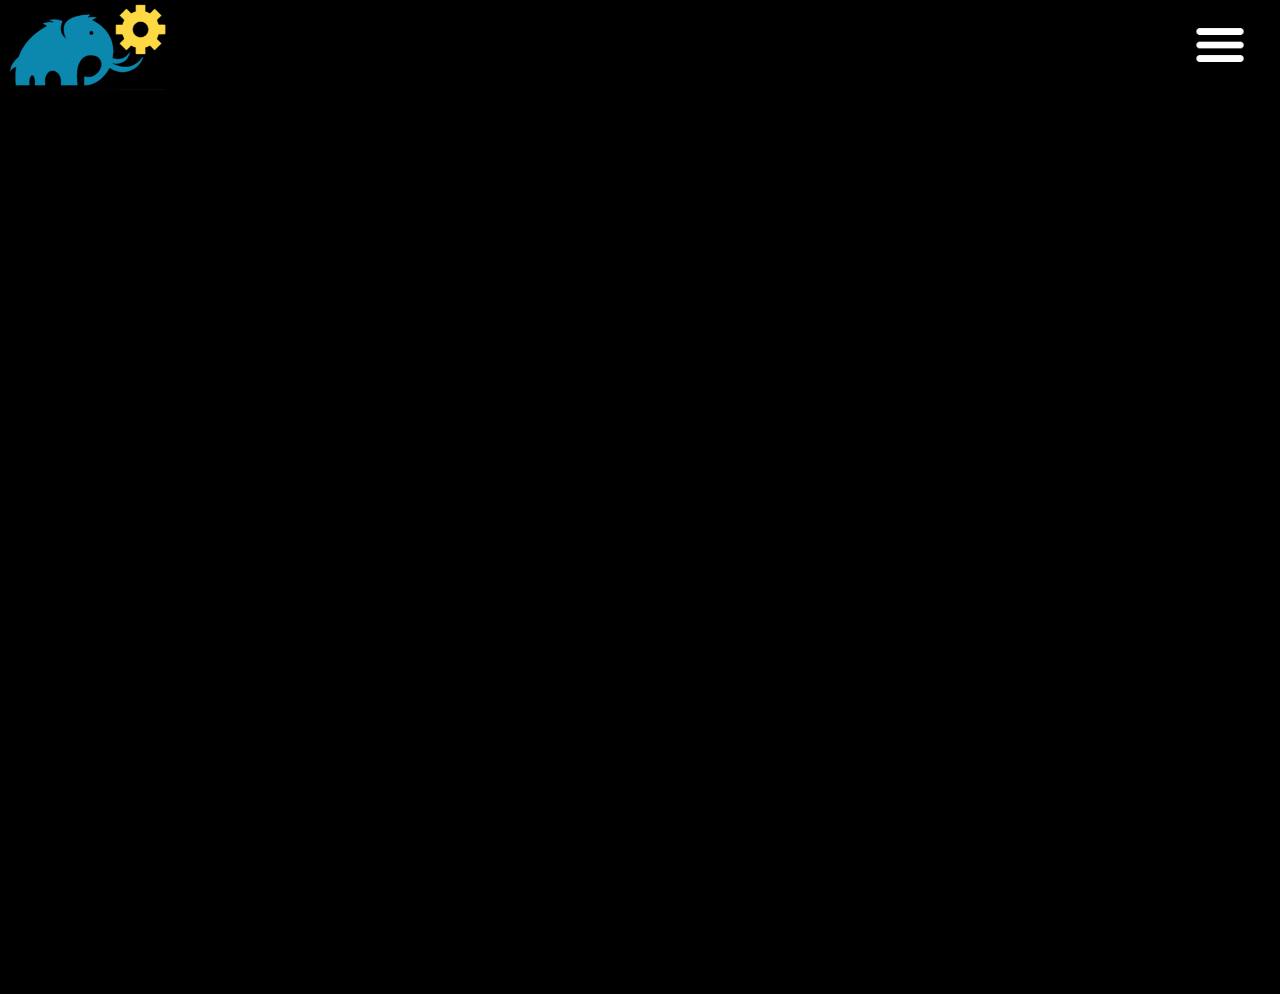
==== Pages/blogPost/blog.html @ b9dce3fc "Initial commit" ====
<!DOCTYPE html>
<html>
  <head>
    <meta charset="utf-8">
    <meta name="viewport" content="width=device-width">
		<title>Build Blog - BC Robotics</title>
		<link rel="icon" type="image/png" href="../../Images/4504Logos/BCRoboticsText.png">
    <link href="blog.css" rel="stylesheet" type="text/css" />
  </head>
  <body>
		<div id="navbar">
			<a id="mammothLogoLink" href="../../index.html">
				<img id="mammothLogo" src="../../Images/4504Logos/MammothLogo.png" alt="logo">
			</a>
			<img id="hamburgerMenuIcon" src="../../Images/icons/hamburgerMenuIcon.png">
		</div>
		<!-- navigation bar end -->
		<div id="hamburgerMenu">
			<ul id="hamburgerMenuList">
				<li><a href="../../index.html#news" class="hamburgerMenuLink">News</a></li>
				<li><a href="../../index.html#sponsors" class="hamburgerMenuLink">Sponsors</a></li>
				<li><a href="https://www.thebluealliance.com/" class="hamburgerMenuLink" target="_Blank">Schedule</a></li>
				<li><a href="../../index.html#contact" class="hamburgerMenuLink">Contact</a></li>
				<li id="joinUsHamburger"><a href="../../index.html#contact" class="hamburgerMenuLink">Join Us</a></li>
				<li id="blogburg"><a href="Pages/blogPost/blog.html" class="hamburgerMenuLink">Blog</a></li>
			</ul>
		</div>
		<div id="framebox">
			<iframe src="https://docs.google.com/document/d/e/2PACX-1vRCmjbraZIJzt1uefME1tI__phv5lTV_BDUhr7n1d4vdNOYz1Me8AiX7sTihvYwBO8IoeAtmr403GnB/pub?embedded=true" id="googleDoc"></iframe>
		</div>
		<script src="navbar.js"></script>
  </body>
</html>
---- Pages/blogPost/blog.css ----
*{
	padding: 0px;
	margin: 0px;
  font-family: -apple-system, BlinkMacSystemFont, 'Segoe UI', Roboto, Oxygen, Ubuntu, Cantarell, 'Open Sans', 'Helvetica Neue', sans-serif;
	/* border: 1px solid #ff0000; */
	z-index:0;
}

body{
	background-color: black;
	overflow: hidden;
	
}

#framebox{
	width: 100%;
	height: 100vh;
	/* margin-top: -10vh; */
	justify-content: center;
	/* overflow: hidden; */
}

#googleDoc{
	background-color: black;
	border: none;
	width:100%;
	height: 100%; 
}

 
//Navigation bar styling

#mammothLogoLink{
	height: 100%;
}

#mammothLogo{
	height: 100%;
}

/* this */
#navbar{
	display: flex;
	justify-content: space-around;
	align-content: center;
	height: 10vh;
	width: 100%;
  /* position: fixed; */
  font-family: -apple-system, BlinkMacSystemFont, 'Segoe UI', Roboto, Oxygen, Ubuntu, Cantarell, 'Open Sans', 'Helvetica Neue', sans-serif;
}

#hamburgerMenuList {
	list-style-type: none;
	padding-right: 1vw;
}

.hamburgerMenuLink{
	display: block;
  padding: 8px;
	height: 4vh;
	align-content: center;
  color: whitesmoke;
	text-decoration: none;
	font-size: 32px;	/* merged from hamburgerMenuItem class */
}

.hamburgerMenuLink:hover {
	background-color: rgba(30,30,30, 0.80);
}


#hamburgerMenuIcon {
 z-index: 2;
 height: 6vh;
 margin-top: auto;
 margin-bottom: auto;
 margin-left: auto;
 margin-right: calc(1.4vw + 15px);
 cursor: pointer;
}

#hamburgerMenu {
	position: absolute;
	display: none;
	top: 10vh;  
	height: 35vh;
	width: 25vw;
	margin-left: auto;
	left:75vw;
	margin-top: -10vh;
	padding-top: 10vh;
	background-color: rgba(55,55,55, 0.80);
	justify-content: left; 
}
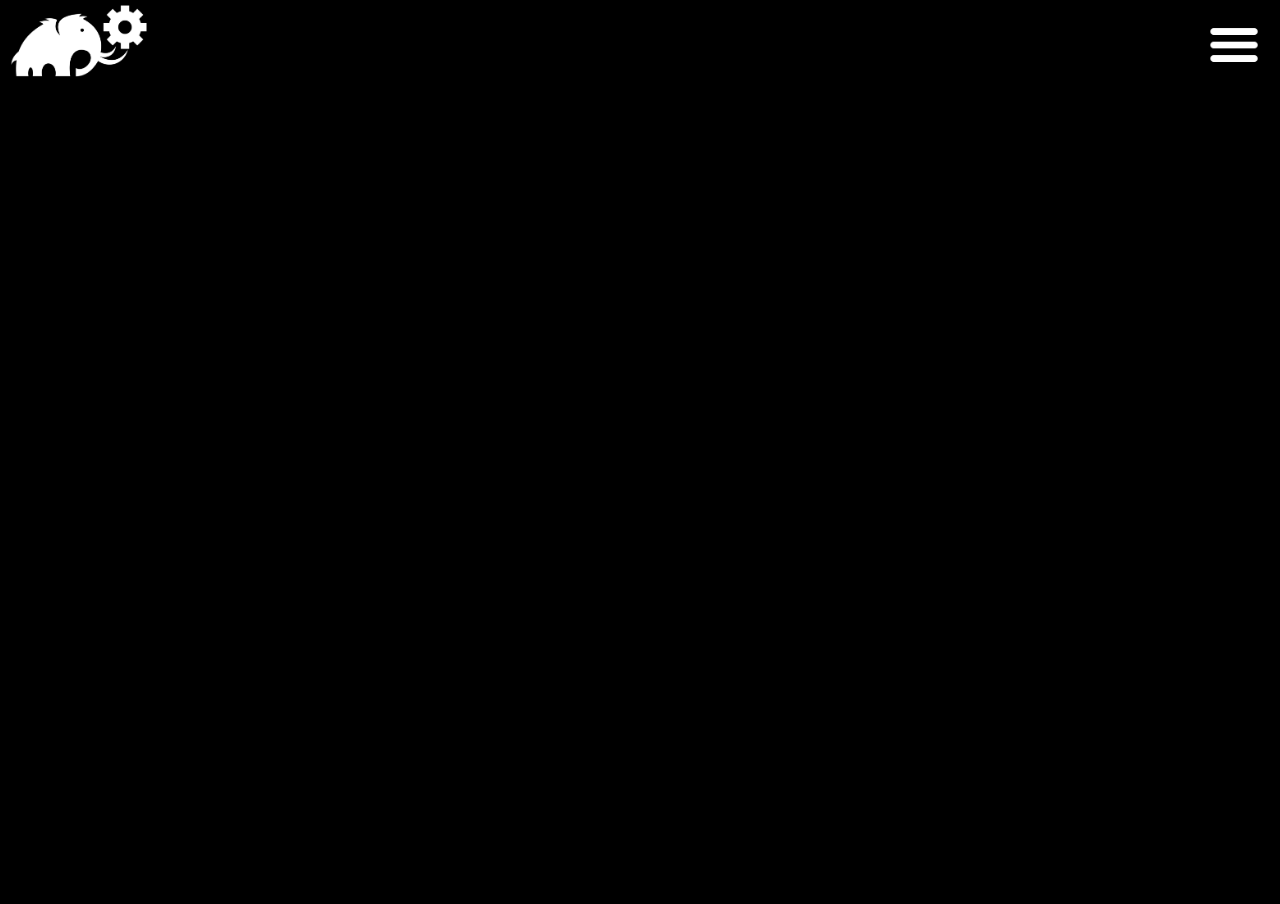
==== commit f000fbd3: "EVERYTHING!!!" ====
--- a/Pages/blogPost/blog.html
+++ b/Pages/blogPost/blog.html
@@ -4,26 +4,26 @@
     <meta charset="utf-8">
     <meta name="viewport" content="width=device-width">
 		<title>Build Blog - BC Robotics</title>
-		<link rel="icon" type="image/png" href="../../Images/4504Logos/BCRoboticsText.png">
+		<link rel="icon" type="image/png" href="../../Images/4504Logos/LogoStackNoMammoth.png">
+		 <link href="../../desktop.css" media="screen and (min-width: 900px)" rel="stylesheet" type="text/css" />
+		<link href="../../mobile.css" media="screen and (max-width: 900px)" rel="stylesheet" type="text/css" />
     <link href="blog.css" rel="stylesheet" type="text/css" />
   </head>
   <body>
 		<div id="navbar">
-			<a id="mammothLogoLink" href="../../index.html">
-				<img id="mammothLogo" src="../../Images/4504Logos/MammothLogo.png" alt="logo">
-			</a>
+			<a href="https://robotics-site.22rainjv.repl.co/index.html"><img id="mammothLogo" src="../../Images/4504Logos/MammothLogoWhite.png" alt="logo"></a>
 			<img id="hamburgerMenuIcon" src="../../Images/icons/hamburgerMenuIcon.png">
 		</div>
 		<!-- navigation bar end -->
-		<div id="hamburgerMenu">
-			<ul id="hamburgerMenuList">
-				<li><a href="../../index.html#news" class="hamburgerMenuLink">News</a></li>
-				<li><a href="../../index.html#sponsors" class="hamburgerMenuLink">Sponsors</a></li>
-				<li><a href="https://www.thebluealliance.com/" class="hamburgerMenuLink" target="_Blank">Schedule</a></li>
-				<li><a href="../../index.html#contact" class="hamburgerMenuLink">Contact</a></li>
-				<li id="joinUsHamburger"><a href="../../index.html#contact" class="hamburgerMenuLink">Join Us</a></li>
-				<li id="blogburg"><a href="Pages/blogPost/blog.html" class="hamburgerMenuLink">Blog</a></li>
-			</ul>
+		<div id="hamburgerMenuContainer">
+			<div id="hamburgerMenu">
+				<a href="https://robotics-site.22rainjv.repl.co/index.html#news" class="hamburgerMenuLink">News</a>
+				<a href="https://robotics-site.22rainjv.repl.co/index.html#sponsors" class="hamburgerMenuLink">Sponsors</a>
+				<a href="https://www.thebluealliance.com/" class="hamburgerMenuLink" target="_Blank">Schedule</a>
+				<a href="https://robotics-site.22rainjv.repl.co/index.html#contact" class="hamburgerMenuLink">Contact</a>
+				<a href="https://docs.google.com/forms/d/e/1FAIpQLSfBtnBe92Y_NIFXODOuqEao3xzNIFigf_Q8IIrsw1BoU9K3Dg/viewform?usp=sf_link" target="_blank" id="joinUsHamburger" class="hamburgerMenuLink">Join Us</a>
+				<a href="../../Pages/blogPost/blog.html" id="blogburg" class="hamburgerMenuLink">Blog</a>
+			</div>
 		</div>
 		<div id="framebox">
 			<iframe src="https://docs.google.com/document/d/e/2PACX-1vRCmjbraZIJzt1uefME1tI__phv5lTV_BDUhr7n1d4vdNOYz1Me8AiX7sTihvYwBO8IoeAtmr403GnB/pub?embedded=true" id="googleDoc"></iframe>
--- a/desktop.css
+++ b/desktop.css
@@ -0,0 +1,498 @@
+/* YELLOW: #FED548 */
+/* BLUE: #0C88AE */
+
+
+/* Global styles ########################################*/
+
+
+*{
+	padding: 0px;
+	margin: 0px;
+  font-family: -apple-system, BlinkMacSystemFont, 'Segoe UI', Roboto, Oxygen, Ubuntu, Cantarell, 'Open Sans', 'Helvetica Neue', sans-serif;
+	/* border: 1px solid #ff0000; */
+}
+
+.rounded{
+	border-radius: 25px;
+}
+
+.section{
+	height: 100vh;
+}
+
+.sectionTitles{
+	color: #707070;
+}
+
+#logos{
+	display: flex;
+}
+
+
+/* Navbar styles ########################################*/
+
+
+#mammothLogo{
+	height:80%;
+	padding: 5px;
+	padding-left: 10px;
+	margin-right: auto;
+}
+
+#topbar{
+	display: flex;
+	justify-content: space-around;
+	height: 10vh;
+	width: 100%;
+  top: 0px;
+  z-index: 3;
+  position: fixed;
+}
+
+#navbar{
+	display: flex;
+	/* display: none; */
+	justify-content: space-around;
+	align-content: center;
+	height: 10vh;
+	width: 100%;
+	top: -1200px;
+  position: fixed;
+	z-index: 3;
+  font-family: -apple-system, BlinkMacSystemFont, 'Segoe UI', Roboto, Oxygen, Ubuntu, Cantarell, 'Open Sans', 'Helvetica Neue', sans-serif;
+}
+
+.hamburgerMenuLink{
+	display: block;
+  padding: 8px;
+	align-content: center;
+	justify-content: center;
+  color: whitesmoke;
+	text-decoration: none;
+	font-size: 32px;	/* merged from hamburgerMenuItem class */
+}
+
+.hamburgerMenuLink:hover {
+	background-color: rgba(30,30,30, 0.80);
+}
+
+#hamburgerMenuIcon1 {
+ height: 6vh;
+ z-index: 10;
+ margin-top: auto;
+ margin-bottom: auto;
+ margin-left: auto;
+ margin-right: 1.5vw;
+ cursor: pointer;
+}
+
+#hamburgerMenuIcon {
+ height: 6vh;
+ margin-top: auto;
+ margin-bottom: auto;
+ margin-left: auto;
+ margin-right: 1.5vw;
+ cursor: pointer;
+}
+
+
+/* Hamburger menu styles ########################################*/
+
+
+#hamburgerMenuContainer {
+	position: fixed;
+	display: inherit;
+	z-index: 2;
+	right: 0vw;
+}
+
+#hamburgerMenu {
+	position: sticky;
+	display: none; 
+	width: 25vw;
+	padding-top: 10vh; /*If the top padding is unwanted, change this to "top: 10vh" */
+	background-color: rgba(55,55,55, 0.80);
+}
+
+
+/* Header styles ########################################*/
+
+
+#header{
+	background-image: url('/Images/4504RobotBackground.png');
+	/* background-color: #0C88AE; */
+	background-color: #000000;
+  background-repeat: no-repeat;
+	background-size: cover;
+	background-position: center bottom;
+	background-attachment: fixed;
+	height: 100vh;
+	/* align-self: center; */
+}
+
+
+#hContent{
+	display: flex;
+	align-items: center;
+	justify-content: space-between;
+	text-align: center;
+	/* margin-bottom: -12vh; */
+	padding-left: 5vw;
+}
+
+#slogan{
+	margin: 15vw;
+	/* width:  */
+	color: lightgray;
+}
+
+#slogan h1{
+	font-size: 4vw;
+	color: #bbbbbb;
+}
+
+#slogan h2{
+	font-size: 2vw;
+	color: #bbbbbb;
+}
+
+#pageLogo{
+	height: 25vw;
+}
+
+#joinUsSplash{
+	font-size: 16px;
+	margin-top: 5vh;
+	padding: 15px 32px;
+	text-align: center;
+	width: 12vw;
+	background: unset;
+	border-color: lightgray;
+	border: 3px;
+	border-style: solid;
+	color: lightgray;
+	cursor: pointer;
+}
+
+
+/* News styles ########################################*/
+
+
+#newsDiv{
+	background-color: #111111;
+	display: flex;
+	align-items: center;
+	justify-content: center;
+	height: 100vh;
+}
+
+#news{
+	background-color: #111111;
+	display: flex;
+	align-items: center;
+	justify-content: space-between;
+	/* height: 75vh; */
+	text-align: center;
+	padding-left: 5vw;
+	padding-right: 5vw;
+	padding-top: 0px;
+	padding-bottom: 0px;
+}
+
+.newsButtons{
+	background-color: #333333;
+	width: 15vw;
+	cursor: pointer;
+  border: none;
+  color: white;
+  padding: 15px 32px;
+  margin: 5%;
+  text-align: center;
+  text-decoration: none;
+  display: inline-block;
+  font-size: 16px;
+}
+
+#newsTitle{
+	padding-left: 10vw;
+	padding-right: 10vw;
+}
+
+#slides-container {
+ 	background-image: url("Images/photos/robo.jpg");
+ 	height: 66vh;
+ 	width: 50vw;
+ 	background-size: cover;
+ 	background-position: center;
+  background-repeat: no-repeat;
+  max-width: 1000px;
+  position: relative;
+  margin: auto;
+	transition: background-image 0.5s ease;
+}
+
+.newsText {
+  color: #f2f2f2;
+  font-size: 15px;
+  position: absolute;
+	display: block;
+  width: 100%;
+	height:	10%;
+	top: 90%;
+  text-align: center;
+	background-color: rgba(55,55,55, 0.80);
+	justify-content: center;
+	
+}
+
+/* Number text (1/3 etc) */
+#ssCounter {
+  color: #f2f2f2;
+	background-color: rgba(55,55,55, 0.80);
+  font-size: 12px;
+  padding: 8px 12px;
+  position: absolute;
+  margin-top: 5px;
+	margin-left: 5px;
+}
+
+#ssTitle {
+	font: 100% arial;
+	display: flex;
+	position: relative;
+	font-size: 3vh;
+  justify-content: center;
+  align-items: center;
+	height: 6.6vh;
+	width: 100%;
+	text-align: center;
+}
+
+#ssText {				//Depricated
+	font: 1em arial;
+	//display: block;
+	position: relative;
+	font-size: 1vw;
+	margin: auto;
+	width: 90%;
+	height: 80%;
+	padding-left: 0.5vw;
+	padding-right: 0.5vw;
+	text-align: left;
+	overflow: hidden;
+	text-overflow: ellipsis;
+	display: none;
+}
+
+#dotContainer{
+	background-color: rgba(55,55,55, 0.80);
+	border-radius: 25px;
+  font-size: 12px;
+  padding: 7px 12px;
+	width: 81px;
+  position: relative;
+	top: 5px;
+	margin-right: 5px;
+	margin-left: auto;
+	justify-content: space-between;
+}
+
+.dot {
+  cursor: pointer;
+  height: 15px;
+  width: 15px;
+	margin: 0 2px;
+  background-color: #bbb;
+  border-radius: 50%;
+  display: inline-block;
+	position: relative;
+  transition: background-color 0.6s ease;
+}
+
+.active, .dot:hover {
+  background-color: #717171;
+}
+
+.fade {
+  -webkit-animation-name: fade;
+  -webkit-animation-duration: 1.5s;
+  animation-name: fade;
+  animation-duration: 1.5s;
+}
+
+@-webkit-keyframes fade {
+  from {opacity: .4} 
+  to {opacity: 1}
+}
+
+@keyframes fade {
+  from {opacity: .4} 
+  to {opacity: 1}
+}
+
+
+/* External news styles ########################################*/
+
+
+#externalNews{
+	display: flex;
+	justify-content: center;
+	background-color: #000000;
+	padding: 4%
+}
+
+#rssFeed{
+	width: 75vw;
+}
+
+.feed-title a:link{
+	color: #808080;
+}
+.feed-title a:visited{
+	color: #757575;
+}
+.feed-title a:hover{
+	color: #909090;
+}
+.feed-title a:active{
+	color: #bbbbbb;
+}
+
+.feed-item-title a:link{
+	color: #808080;
+}
+.feed-item-title a:visited{
+	color: #757575;
+}
+.feed-item-title a:hover{
+	color: #909090;
+}
+.feed-item-title a:active{
+	color: #bbbbbb;
+}
+
+.feed-item-desc{
+	color: #707070;
+}
+
+#rssFeed p{
+	color: #707070;
+	margin-bottom: 3vh;
+}
+
+container{				/* Is this used? */
+	width: 20vw;
+}
+
+
+/* Sponsor styles ########################################*/
+
+
+#ranks{
+	display: flex;
+	justify-content: center;
+	flex-wrap: wrap;
+}
+
+#sponsors{
+	background-color: #111111;
+	text-align: center;
+  font-family: -apple-system, BlinkMacSystemFont, 'Segoe UI', Roboto, Oxygen, Ubuntu, Cantarell, 'Open Sans', 'Helvetica Neue', sans-serif;
+}
+
+.brandRank{
+	color: #111111;
+	margin-bottom: 30%
+}
+
+.sponsor{
+	display: flex;
+	align-items: center;
+	justify-content: center;
+	width: 20vw;
+	height: 18vw;
+	background-color: #505050;
+	margin: 2%;
+}
+
+.sponsorImg{
+	width: 80%;
+}
+
+
+/* Contact styles ########################################*/
+
+
+#contact{
+	widows: 100%;
+	height: 75vh;
+	text-align: center;
+}
+
+#contactContent{
+	display: flex;
+	justify-content: space-around;
+	align-items: center;
+	background-color: #000000;
+	border: none;
+  text-decoration: none;
+	width: 100%;
+	height: 100%;
+}
+
+.contactButtons{
+	background-color: #333333;
+	width: 15vw;
+	cursor: pointer;
+  border: none;
+  color: white;
+  padding: 15px 32px;
+  margin: 5%;
+  text-align: center;
+  text-decoration: none;
+  display: inline-block;
+  font-size: 16px;
+
+}
+
+/* Are any of these three used? */
+#socialList{
+	list-style-type: none;
+}
+
+.socialItem{
+	font-size: 42px;
+}
+
+.socialLogo{
+	width: 2vw;
+}
+
+
+/* Footer styles ########################################*/
+
+
+#footer {
+	display: flex;
+	align-items: center;
+	background-color: black;
+  justify-content: center;
+	height: 15vh;
+  font-family: -apple-system, BlinkMacSystemFont, 'Segoe UI', Roboto, Oxygen, Ubuntu, Cantarell, 'Open Sans', 'Helvetica Neue', sans-serif;
+}
+
+.footerText{
+	color: #707070;
+}
+
+
+/* Temporary styles ########################################*/
+
+
+.disabled{
+	cursor:default;
+}
+
+#blogburg:hover{
+	background-color: rgba(55, 55, 55, 0.0);
+}--- a/mobile.css
+++ b/mobile.css
@@ -0,0 +1,499 @@
+/* YELLOW: #FED548 */
+/* BLUE: #0C88AE */
+
+
+/* Global styles ########################################*/
+
+
+*{
+	padding: 0px;
+	margin: 0px;
+  font-family: -apple-system, BlinkMacSystemFont, 'Segoe UI', Roboto, Oxygen, Ubuntu, Cantarell, 'Open Sans', 'Helvetica Neue', sans-serif;
+	/* border: 1px solid #ff0000; */
+}
+
+.rounded{
+	border-radius: 25px;
+}
+
+.section{
+	height: 100vh;
+	min-height: 120vw;
+}
+
+.sectionTitles{
+	color: #707070;
+}
+
+#logos{
+	display: flex;
+}
+
+
+/* Navbar styles ########################################*/
+
+
+#mammothLogo{
+	height:80%;
+	padding: 5px;
+}
+
+#topbar{
+	display: flex;
+	justify-content: space-around;
+	height: 10vh;
+	width: 100%;
+  top: 0px;
+  z-index: 3;
+  position: fixed;
+}
+
+#navbar{
+	display: flex;
+	/* display: none; */
+	justify-content: space-around;
+	align-content: center;
+	height: 10vh;
+	width: 100%;
+	top: -1200px;
+  position: fixed;
+	z-index: 3;
+  font-family: -apple-system, BlinkMacSystemFont, 'Segoe UI', Roboto, Oxygen, Ubuntu, Cantarell, 'Open Sans', 'Helvetica Neue', sans-serif;
+}
+
+.hamburgerMenuLink{
+	display: block;
+	text-align: center;
+  padding: 10px;
+	align-content: center;
+  color: whitesmoke;
+	text-decoration: none;
+	font-size: 32px;	/* merged from hamburgerMenuItem class */
+}
+
+.hamburgerMenuLink:hover {
+	background-color: rgba(30,30,30, 0.80);
+}
+
+#hamburgerMenuIcon1 {
+ height: 6vh;
+ z-index: 5;
+ margin-top: auto;
+ margin-bottom: auto;
+ margin-left: auto;
+ margin-right: 1.5vw;
+ cursor: pointer;
+}
+
+#hamburgerMenuIcon {
+ height: 6vh;
+ z-index: 5;
+ margin-top: auto;
+ margin-bottom: auto;
+ margin-left: auto;
+ margin-right: 1.5vw;
+ cursor: pointer;
+}
+
+
+/* Hamburger menu styles ########################################*/
+
+
+#hamburgerMenuContainer {
+	position: fixed;
+	display: inherit;
+	z-index: 2;
+	right: 0vw;
+}
+
+#hamburgerMenu {
+	position: sticky;
+	display: none; 
+	width: 100vw;
+	padding-top: 10vh; /*If the top padding is unwanted, change this to "top: 10vh" */
+	background-color: rgba(55,55,55, 0.80);
+}
+
+
+/* Header styles ########################################*/
+
+
+#header{
+	background-image: url('/Images/4504RobotBackground.png');
+	background-color: #000000;
+  background-repeat: no-repeat;
+	background-size: cover;
+	background-position: center bottom;
+	background-attachment: fixed;
+	height: 100vh;
+	min-height:120vw;
+	display: flex;
+	align-items: center;
+}
+
+#hContent{
+	text-align: center;
+}
+
+#slogan{
+	margin: 15vw;
+	color: lightgray;
+}
+
+#slogan h1{
+	font-size: 2.5rem;
+	color: #bbbbbb;
+}
+
+#slogan h2{
+	font-size: 1.9rem;
+	color: #bbbbbb;
+}
+
+#pageLogo{
+	height: 50vw;
+}
+
+#joinUsSplash{
+	font-size: 1.4rem;
+	margin-top: 5vh;
+	padding: 15px 32px;
+	text-align: center;
+	width: 35vw;
+	background: unset;
+	border-color: lightgray;
+	border: 3px;
+	border-style: solid;
+	color: lightgray;
+	cursor: pointer;
+}
+
+
+/* News styles ########################################*/
+
+
+#newsDiv{
+	background-color: #111111;
+	display: flex;
+	align-items: center;
+	justify-content: center;
+	height: 100vh;
+}
+
+#news{
+	align-content: center;
+	text-align: center;
+}
+
+#newsTitle{
+	padding-left: 10vw;
+	padding-right: 10vw;
+}
+
+.newsButtons{
+	background-color: #333333;
+	width: 39vw;
+	height: 30vw;
+	cursor: pointer;
+  border: none;
+  color: white;
+  padding: 3vw ;
+  margin: 5%;
+  text-align: center;
+  text-decoration: none;
+  display: inline-block;
+  font-size: 4vw;
+}
+
+#slides-container {
+ 	background-image: url("Images/photos/robo.jpg");
+ 	height: 60vh;
+ 	width: 80vw;
+ 	background-size: cover;
+ 	background-position: center;
+  background-repeat: no-repeat;
+  position: relative;
+  margin: auto;
+	transition: background-image 0.5s ease;
+}
+
+.newsText {
+  color: #f2f2f2;
+  font-size: 15px;
+  position: absolute;
+	display: block;
+  width: 100%;
+	top: 75%;
+	height: 25%;
+  align-content: center;
+	background-color: rgba(55,55,55, 0.80);
+	
+}
+
+#newsContainer{
+	display: flex;
+	align-content: center;
+}
+
+/* Number text (1/3 etc) */
+#ssCounter {
+  color: #f2f2f2;
+	background-color: rgba(55,55,55, 0.80);
+  font-size: 12px;
+  padding: 8px 12px;
+  position: absolute;
+  margin-top: 5px;
+	margin-left: 5px;
+}
+
+#ssTitle {
+	font: 100% arial;
+	display: flex;
+	position: relative;
+	font-size: 4vh;
+  justify-content: center;
+  align-items: center;
+	height: 15vh;
+	width: 100%;
+	text-align: center;
+}
+
+#ssText {
+	font: 1em arial;
+	display: block;
+	position: relative;
+	font-size: 6vw;
+	margin: auto;
+	width: 90%;
+	height: 80%;
+	padding-left: 0.5vw;
+	padding-right: 0.5vw;
+	text-align: left;
+	overflow: hidden;
+	text-overflow: ellipsis;
+	display: none;
+}
+
+#dotContainer{
+	background-color: rgba(55,55,55, 0.80);
+	border-radius: 25px;
+  font-size: 12px;
+  padding: 7px 12px;
+	width: 81px;
+  position: relative;
+	top: 5px;
+	margin-right: 5px;
+	margin-left: auto;
+	justify-content: space-between;
+}
+
+.dot {
+  cursor: pointer;
+  height: 15px;
+  width: 15px;
+	margin: 0 2px;
+  background-color: #bbb;
+  border-radius: 50%;
+  display: inline-block;
+	position: relative;
+  transition: background-color 0.6s ease;
+}
+
+.active, .dot:hover {
+  background-color: #717171;
+}
+
+.fade {
+  -webkit-animation-name: fade;
+  -webkit-animation-duration: 1.5s;
+  animation-name: fade;
+  animation-duration: 1.5s;
+}
+
+@-webkit-keyframes fade {
+  from {opacity: .4} 
+  to {opacity: 1}
+}
+
+@keyframes fade {
+  from {opacity: .4} 
+  to {opacity: 1}
+}
+
+@media only screen and (max-width: 300px) {
+  .prev, .next,.text {font-size: 11px}
+}
+
+
+/* External news styles ########################################*/
+
+
+#externalNews{
+	display: flex;
+	justify-content: center;
+	background-color: #000000;
+	padding: 4%
+}
+
+#rssFeed{
+	width: 75vw;
+}
+
+.feed-title a:link{
+	color: #808080;
+}
+.feed-title a:visited{
+	color: #757575;
+}
+.feed-title a:hover{
+	color: #909090;
+}
+.feed-title a:active{
+	color: #bbbbbb;
+}
+
+.feed-item-title a:link{
+	color: #808080;
+}
+.feed-item-title a:visited{
+	color: #757575;
+}
+.feed-item-title a:hover{
+	color: #909090;
+}
+.feed-item-title a:active{
+	color: #bbbbbb;
+}
+
+.feed-item-desc{
+	color: #707070;
+}
+
+#rssFeed p{
+	color: #707070;
+	margin-bottom: 3vh;
+}
+
+container{
+	width: 20vw;
+}
+
+
+/* Sponsors styles ########################################*/
+
+
+#ranks{
+	display: flex;
+	justify-content: center;
+	flex-wrap: wrap;
+}
+
+#sponsors{
+	background-color: #111111;
+	text-align: center;
+  font-family: -apple-system, BlinkMacSystemFont, 'Segoe UI', Roboto, Oxygen, Ubuntu, Cantarell, 'Open Sans', 'Helvetica Neue', sans-serif;
+}
+
+.brandRank{
+	color: #111111;
+	margin-bottom: 30%
+}
+
+.sponsor{
+	display: flex;
+	align-items: center;
+	justify-content: center;
+	/* 20 */
+	width: 40vw;
+	/* 18 */
+	height: 33vw;
+	/* padding: 100%; */
+	background-color: #505050;
+	margin: 2%;
+}
+
+.sponsorImg{
+	width: 80%;
+}
+
+
+/* Contact styles ########################################*/
+
+
+#contact{
+	display: flex;
+	justify-content: space-around;
+	align-items: center;
+	/* text-align: center; */
+	background-color: #000000;
+	border: none;
+  text-decoration: none;
+	height: 75vh;
+}
+
+#contactContent{
+	text-align: center;
+}
+
+.contactButtons{
+	background-color: #333333;
+	width: 35vw;
+	height: 30vw;
+	cursor: pointer;
+  border: none;
+  color: white;
+  /* padding: 15px 32px; */
+	/* padding: auto; */
+  margin: 5%;
+  text-align: center;
+  text-decoration: none;
+  display: inline-block;
+  font-size: 5vw;
+}
+
+#contactContainer{
+	display: flex;
+	justify-content: center;
+	/* align-items: center; */
+}
+
+#socialList{
+	list-style-type: none;
+}
+
+.socialItem{
+	font-size: 42px;
+}
+
+.socialLogo{
+	width: 2vw;
+}
+
+
+/* Footer styles ########################################*/
+
+
+#footer {
+	display: flex;
+	align-items: center;
+	background-color: black;
+  justify-content: center;
+	height: 15vh;
+  font-family: -apple-system, BlinkMacSystemFont, 'Segoe UI', Roboto, Oxygen, Ubuntu, Cantarell, 'Open Sans', 'Helvetica Neue', sans-serif;
+}
+
+.footerText{
+	color: #707070;
+}
+
+
+/* Temporary styles ########################################*/
+
+
+.disabled{
+	cursor:default;
+}
+
+#blogburg:hover{
+	background-color: rgba(55,55,55, 0.0);
+}--- a/Pages/blogPost/blog.css
+++ b/Pages/blogPost/blog.css
@@ -27,68 +27,14 @@
 	height: 100%; 
 }
 
- 
-//Navigation bar styling
-
 #mammothLogoLink{
 	height: 100%;
 }
 
-#mammothLogo{
-	height: 100%;
+#navbar{
+	top: 0px;
 }
 
-/* this */
-#navbar{
-	display: flex;
-	justify-content: space-around;
-	align-content: center;
-	height: 10vh;
-	width: 100%;
-  /* position: fixed; */
-  font-family: -apple-system, BlinkMacSystemFont, 'Segoe UI', Roboto, Oxygen, Ubuntu, Cantarell, 'Open Sans', 'Helvetica Neue', sans-serif;
-}
-
-#hamburgerMenuList {
-	list-style-type: none;
-	padding-right: 1vw;
-}
-
-.hamburgerMenuLink{
-	display: block;
-  padding: 8px;
-	height: 4vh;
-	align-content: center;
-  color: whitesmoke;
-	text-decoration: none;
-	font-size: 32px;	/* merged from hamburgerMenuItem class */
-}
-
-.hamburgerMenuLink:hover {
-	background-color: rgba(30,30,30, 0.80);
-}
-
-
-#hamburgerMenuIcon {
- z-index: 2;
- height: 6vh;
- margin-top: auto;
- margin-bottom: auto;
- margin-left: auto;
- margin-right: calc(1.4vw + 15px);
- cursor: pointer;
-}
-
-#hamburgerMenu {
-	position: absolute;
-	display: none;
-	top: 10vh;  
-	height: 35vh;
-	width: 25vw;
-	margin-left: auto;
-	left:75vw;
-	margin-top: -10vh;
-	padding-top: 10vh;
-	background-color: rgba(55,55,55, 0.80);
-	justify-content: left; 
+hamburgerMenuIcon{
+	display: inline;
 }